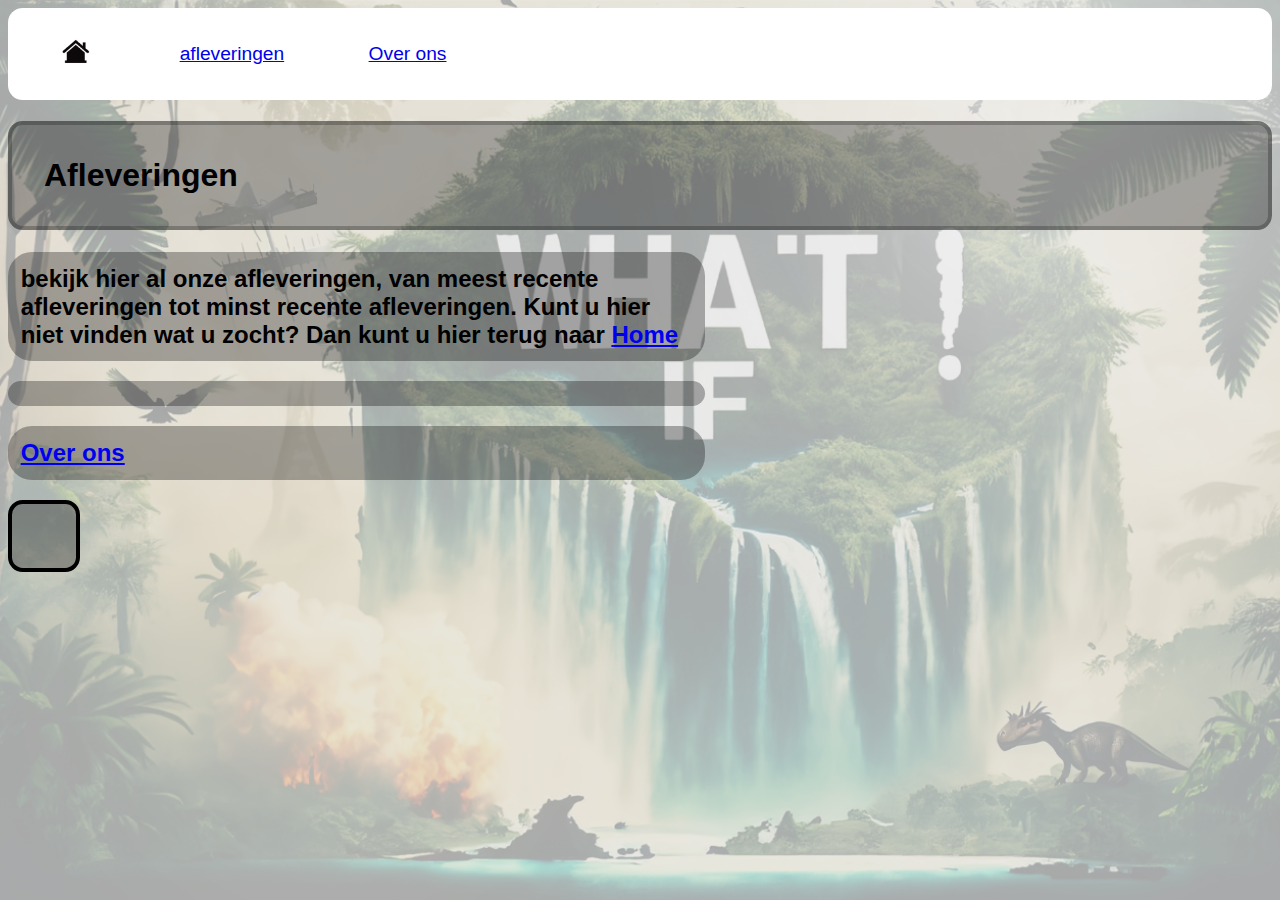
==== afleveringen.html @ 4b953792 "Add files via upload" ====
<html lang="en">
<head>
    <meta charset="UTF-8">
    <meta name="viewport" content="width=device-width, initial-scale=1.0">
    <title></title>
    <link rel="stylesheet" href="style.css">
</head>


<body>

    <nav>
        <ul>
            <li><a href="index.html"><img src="home-transparent-background-free-png.webp" alt="home"></a></li>
            <li><a href="afleveringen.html">afleveringen</a></li>
            <li><a href="over-ons.html">Over ons</a></li>
        </ul>
    </nav>


    <h1>Afleveringen</h1>
    <H2> bekijk hier al onze afleveringen, van meest recente afleveringen tot minst recente afleveringen. Kunt u hier niet vinden wat u zocht? Dan kunt u hier terug naar <a href="index.html">Home</a> <h2>
    <h2> <a href="third.html">Over ons</a> </h2>
    <img src="images/mochi.gif" alt="">
    
    
</body>
</html>
---- style.css ----
body{
    font-family: 'Gill Sans', 'Gill Sans MT', Calibri, 'Trebuchet MS', sans-serif;
    color: rgb(0, 0, 0);

    background-image: url(Screenshot\ 2024-11-29\ 150849.png);
    background-repeat: no-repeat;
    background-position: center;
    background-size: cover;
}
body>img{background-color: rgb(0, 0, 0, 0.300);
    padding: 2em;
    border: 0.5vh solid black;
    border-radius: 2rex;
    transition: all 2s ease;
}

nav{
    background-color: rgb(255, 255, 255);
    padding: 0.3em;
    border: 0.5vh solid rgba(255, 255, 255, 0.475);
    border-radius: 2rex;
}
nav>ul>li>a{
    font-size: larger;
}

ul{
    display: flex;
    flex-direction: row;
    justify-content: left;
    align-items: center;
    list-style-type: none;
}

li{
    margin-right: 7%;
}

nav>ul>li>a>img{
    width: 2em;
}

h1{
    background-color: rgba(0, 0, 0, 0.300);
    padding: 1em;
    border: 0.5vh solid rgba(0, 0, 0, 0.24);
    border-radius: 2rex;
}
h2{
    background-color: rgb(0, 0, 0, 0.300);
    padding: 1ex;
    width: 28em;
    border: 1em;
    border-color: rgba(0, 0, 0, 0.251);
    border-radius: 1em;x`
}

a{
transition: all 1s ease;
}

body>img:hover{
transform: rotate(30deg);
background-color: azure;
}

a:hover{
font-size: larger;
color: rgb(177, 177, 177);
}
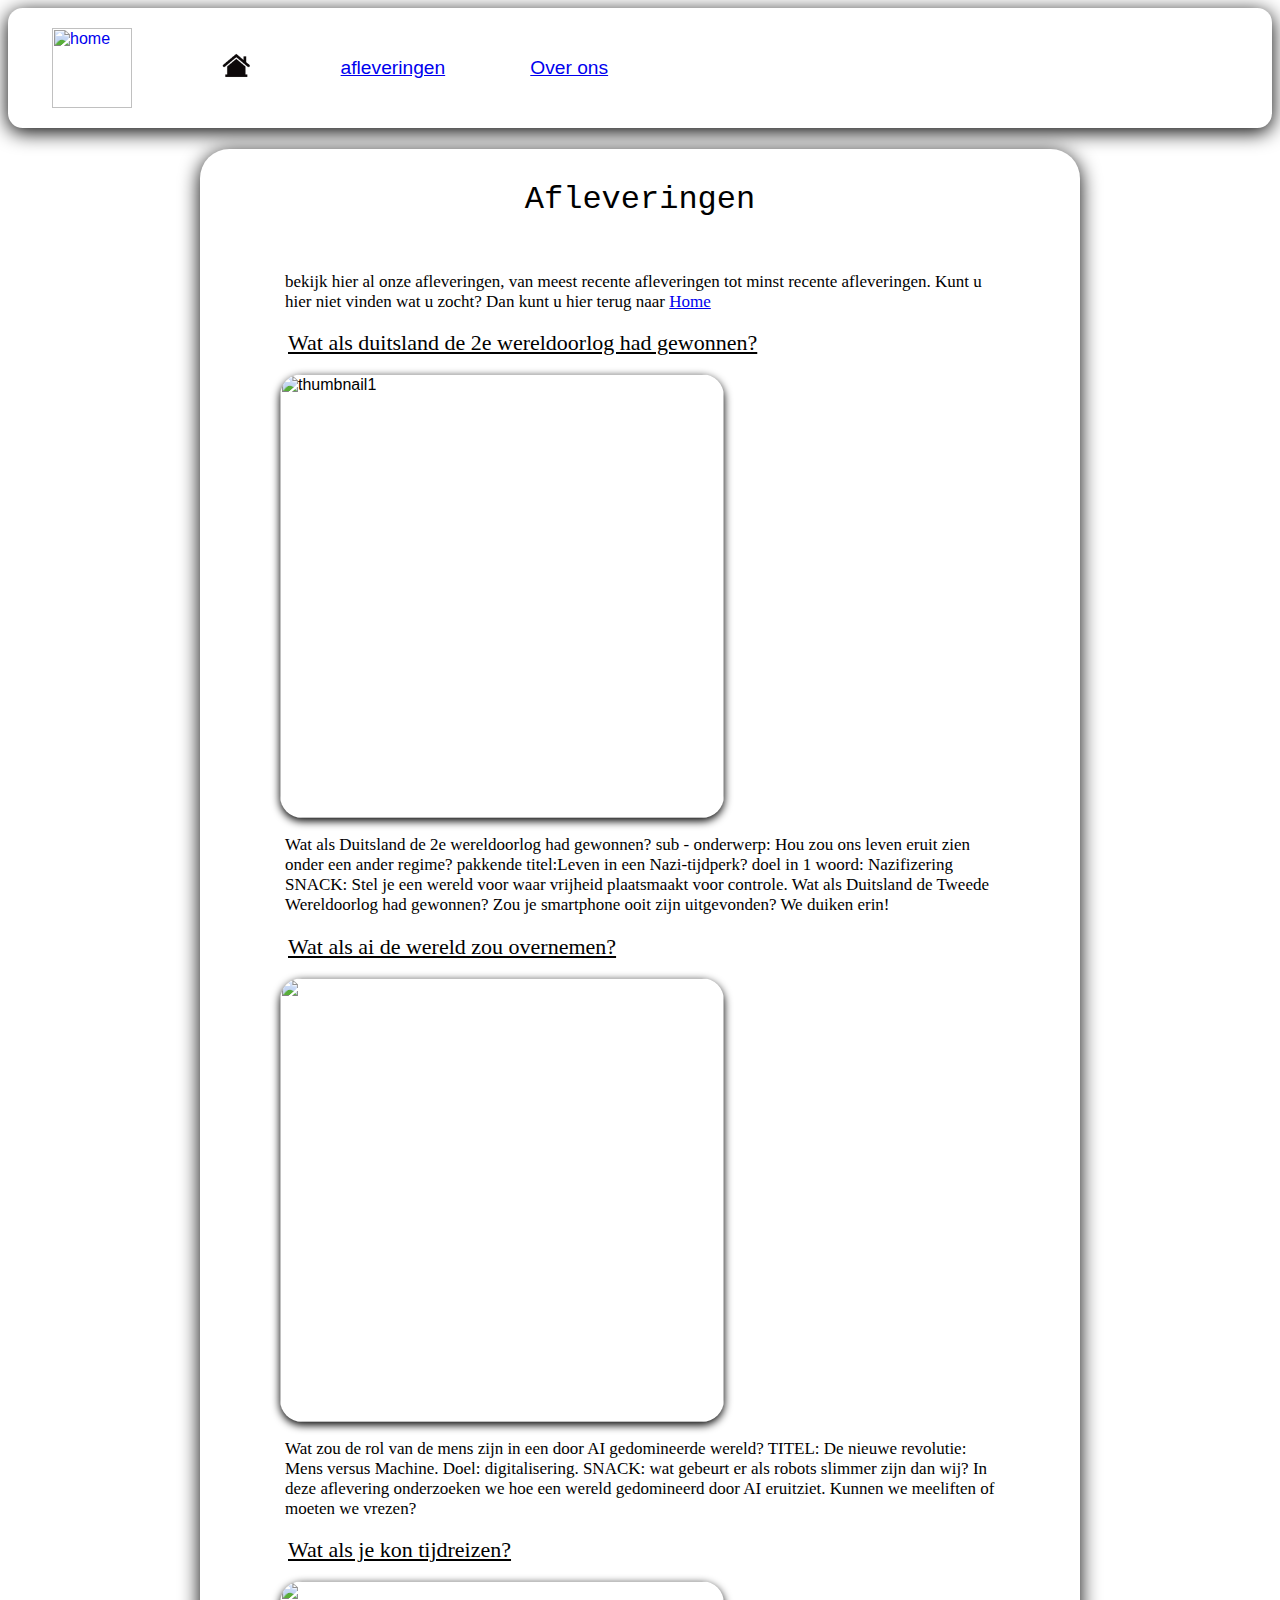
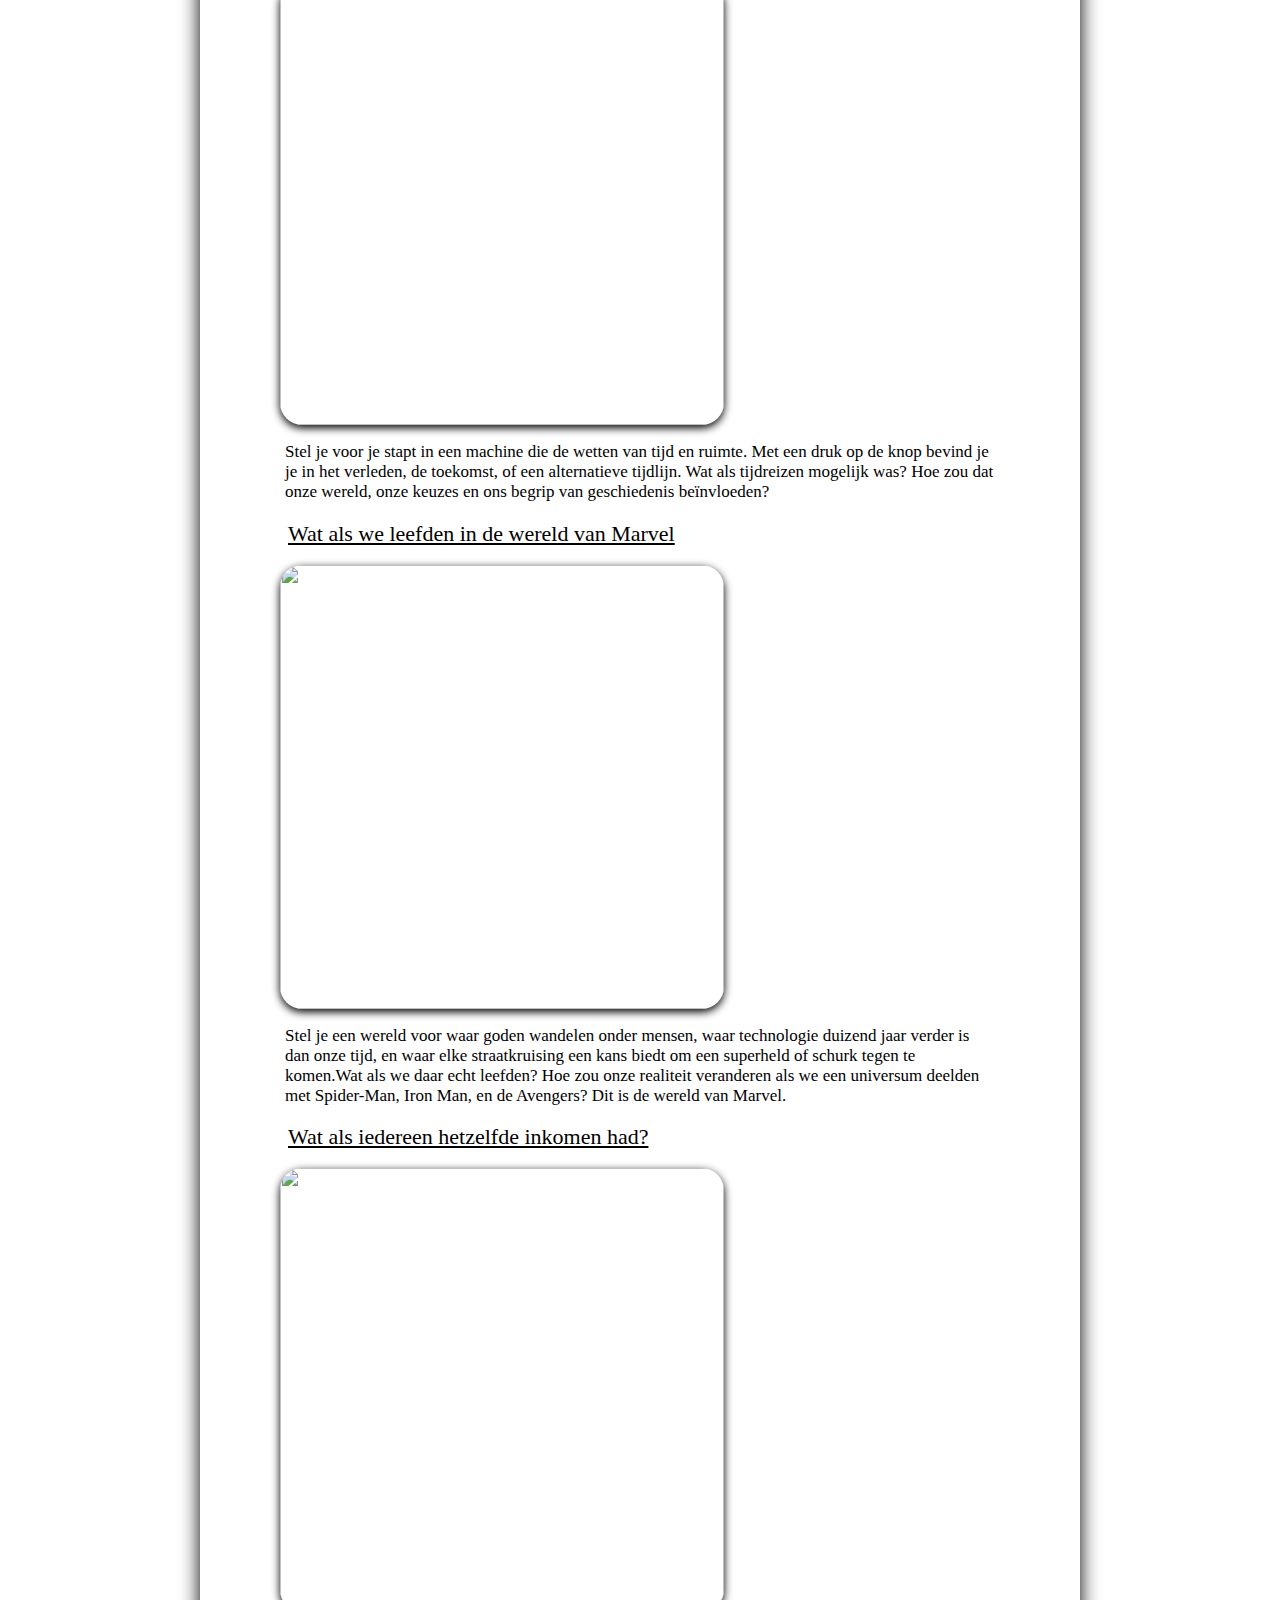
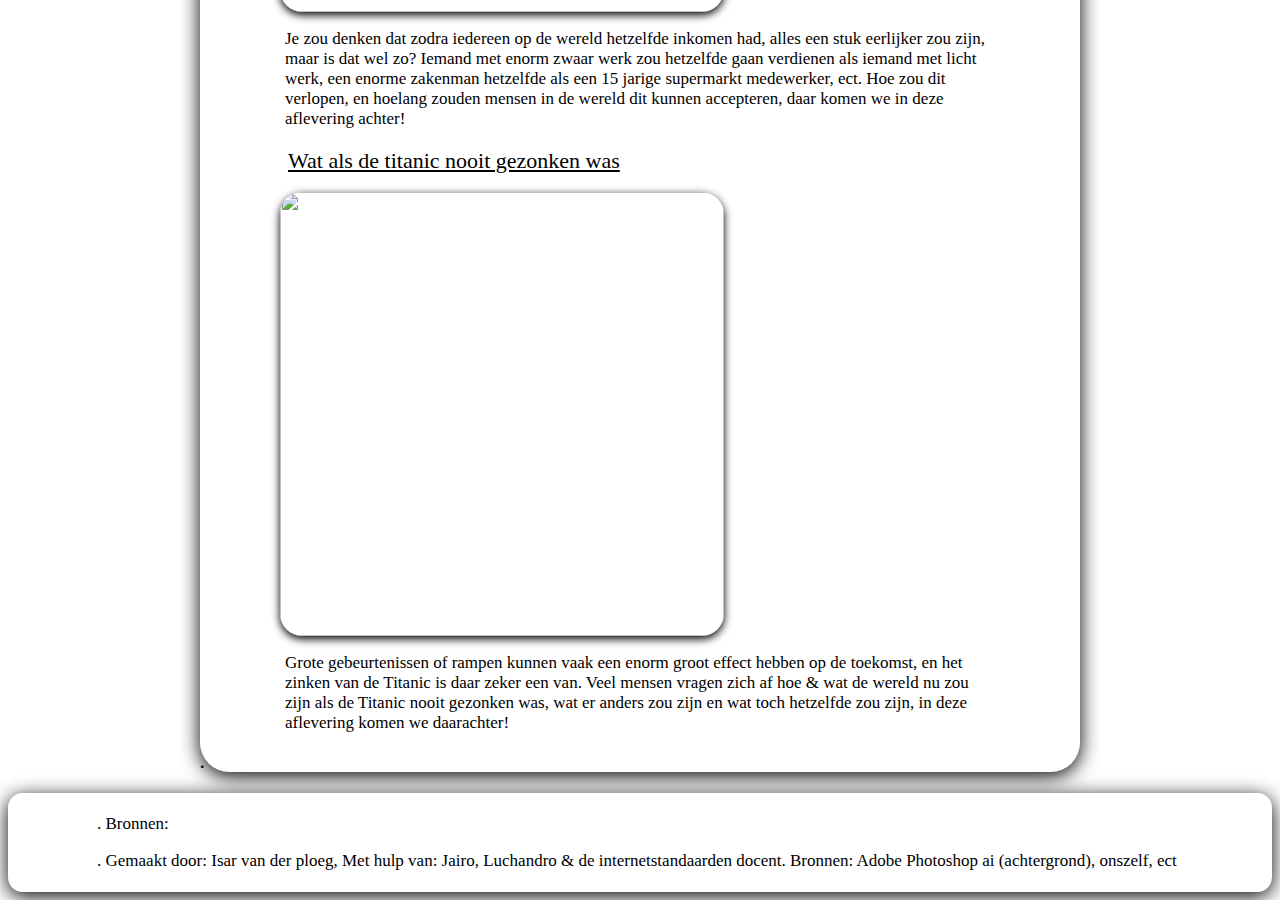
==== commit 5fe29996: "Add files via upload" ====
--- a/afleveringen.html
+++ b/afleveringen.html
@@ -1,28 +1,66 @@
-<html lang="en">
+<html lang="nl">
 <head>
     <meta charset="UTF-8">
     <meta name="viewport" content="width=device-width, initial-scale=1.0">
-    <title></title>
+    <title>Afleveringen</title>
     <link rel="stylesheet" href="style.css">
 </head>
 
+<body>
 
-<body>
+<header>
 
     <nav>
         <ul>
+            <li><div><a href="index.html"><img src="images/logooo.png" alt="home"></a></div></li>
             <li><a href="index.html"><img src="home-transparent-background-free-png.webp" alt="home"></a></li>
             <li><a href="afleveringen.html">afleveringen</a></li>
             <li><a href="over-ons.html">Over ons</a></li>
         </ul>
     </nav>
 
+</header>
 
+<main>
     <h1>Afleveringen</h1>
-    <H2> bekijk hier al onze afleveringen, van meest recente afleveringen tot minst recente afleveringen. Kunt u hier niet vinden wat u zocht? Dan kunt u hier terug naar <a href="index.html">Home</a> <h2>
-    <h2> <a href="third.html">Over ons</a> </h2>
-    <img src="images/mochi.gif" alt="">
-    
-    
+    <H3> bekijk hier al onze afleveringen, van meest recente afleveringen tot minst recente afleveringen. Kunt u hier niet vinden wat u zocht? Dan kunt u hier terug naar <a href="index.html">Home</a> <h3>
+
+    <h2>Wat als duitsland de 2e wereldoorlog had gewonnen?</h2>
+    <img src="images/Screenshot 2024-12-09 134015.png" alt="thumbnail1">
+    <h3>Wat als Duitsland de 2e wereldoorlog had gewonnen? sub - onderwerp: Hou zou ons leven eruit zien onder een ander regime? pakkende titel:Leven in een Nazi-tijdperk? doel in 1 woord: Nazifizering SNACK: Stel je een wereld voor waar vrijheid plaatsmaakt voor controle. Wat als Duitsland de Tweede Wereldoorlog had gewonnen? Zou je smartphone ooit zijn uitgevonden? We duiken erin!</h3>
+
+    <h2>Wat als ai de wereld zou overnemen?
+    </h2>
+    <img src="images/Screenshot 2024-12-09 133218.png" alt="">
+    <h3>Wat zou de rol van de mens zijn in een door AI gedomineerde wereld? TITEL: De nieuwe revolutie: Mens versus Machine.  Doel: digitalisering. SNACK: wat gebeurt er als robots slimmer zijn dan wij? In deze aflevering onderzoeken we hoe een wereld gedomineerd door AI eruitziet. Kunnen we meeliften of moeten we vrezen?
+    </h3>
+
+    <h2>Wat als je kon tijdreizen?
+    </h2>
+    <img src="images/Screenshot 2024-12-09 132654.png" alt="">
+    <h3>Stel je voor je stapt in een machine die de wetten van tijd en ruimte. Met een druk op de knop bevind je je in het verleden, de toekomst, of een alternatieve tijdlijn. Wat als tijdreizen mogelijk was? Hoe zou dat onze wereld, onze keuzes en ons begrip van geschiedenis beïnvloeden?</h3>
+
+    <h2>Wat als we leefden in de wereld van Marvel</h2>
+    <img src="images/Screenshot 2024-12-09 132213.png" alt="">
+    <h3>Stel je een wereld voor waar goden wandelen onder mensen, waar technologie duizend jaar verder is dan onze tijd, en waar elke straatkruising een kans biedt om een superheld of schurk tegen te komen.Wat als we daar echt leefden? Hoe zou onze realiteit veranderen als we een universum deelden met Spider-Man, Iron Man, en de Avengers? Dit is de wereld van Marvel.</h3>
+
+    <h2>Wat als iedereen hetzelfde inkomen had?
+    </h2>
+    <img src="images/Screenshot 2024-12-09 130409.png" alt="">
+    <h3> Je zou denken dat zodra iedereen op de wereld hetzelfde inkomen had, alles een stuk eerlijker zou zijn, maar is dat wel zo? Iemand met enorm zwaar werk zou hetzelfde gaan verdienen als iemand met licht werk, een enorme zakenman hetzelfde als een 15 jarige supermarkt medewerker, ect. Hoe zou dit verlopen, en hoelang zouden mensen in de wereld dit kunnen accepteren, daar komen we in deze aflevering achter!</h3>
+
+    <h2>Wat als de titanic nooit gezonken was</h2>
+    <img src="images/Screenshot 2024-12-09 125849.png" alt="">
+    <h3>Grote gebeurtenissen of rampen kunnen vaak een enorm groot effect hebben op de toekomst, en het zinken van de Titanic is daar zeker een van. Veel mensen vragen zich af hoe & wat de wereld nu zou zijn als de Titanic nooit gezonken was, wat er anders zou zijn en  wat toch hetzelfde zou zijn, in deze aflevering komen we daarachter!</h3>
+    <h4>.</h4>
+</main>
+
+<footer>
+    <h3>. Bronnen:</h3>
+    <h3>.  Gemaakt door: Isar van der ploeg, Met hulp van: Jairo, Luchandro & de internetstandaarden docent. Bronnen: Adobe Photoshop ai (achtergrond), onszelf, ect</h3>
+</footer>
+
+
 </body>
+
 </html>--- a/style.css
+++ b/style.css
@@ -2,26 +2,41 @@
     font-family: 'Gill Sans', 'Gill Sans MT', Calibri, 'Trebuchet MS', sans-serif;
     color: rgb(0, 0, 0);
 
-    background-image: url(Screenshot\ 2024-11-29\ 150849.png);
+    background-image: url(images/backgroundimg.png);
     background-repeat: no-repeat;
     background-position: center;
     background-size: cover;
 }
-body>img{background-color: rgb(0, 0, 0, 0.300);
-    padding: 2em;
-    border: 0.5vh solid black;
-    border-radius: 2rex;
-    transition: all 2s ease;
-}
 
 nav{
     background-color: rgb(255, 255, 255);
-    padding: 0.3em;
     border: 0.5vh solid rgba(255, 255, 255, 0.475);
     border-radius: 2rex;
+    box-shadow: 0 4px 20px black;
 }
 nav>ul>li>a{
     font-size: larger;
+}
+main{
+    background-color: white;
+    box-shadow: 0 4px 20px black;
+    border-radius: 4rex;
+    width: 55em;
+    margin-left: auto;
+    margin-right: auto;   
+}
+footer{
+    background-color: rgb(255, 255, 255);
+    border: 0.5vh solid rgba(255, 255, 255, 0.475);
+    border-radius: 2rex;
+    box-shadow: 0 4px 20px black;
+}
+footer>h3{
+    margin-left: 5em;
+    margin-right: 5em;
+    font-family: serif;
+    font-size: 17;
+    font-weight: normal;
 }
 
 ul{
@@ -36,35 +51,83 @@
     margin-right: 7%;
 }
 
-nav>ul>li>a>img{
+
+
+nav img{
     width: 2em;
 }
 
-h1{
-    background-color: rgba(0, 0, 0, 0.300);
+
+nav li:nth-of-type(1) img {
+    width: 5em
+}
+
+main>h1{
     padding: 1em;
-    border: 0.5vh solid rgba(0, 0, 0, 0.24);
+    text-align: center;
     border-radius: 2rex;
+    border-radius: 5%;
+    font-family: Courier New, monospace;
+    font-weight: lighter;
+    font-size: xx-large;
 }
-h2{
-    background-color: rgb(0, 0, 0, 0.300);
-    padding: 1ex;
-    width: 28em;
-    border: 1em;
-    border-color: rgba(0, 0, 0, 0.251);
-    border-radius: 1em;x`
+main>h2{
+    margin-left: 4em;
+    margin-right: 4em;
+    font-family: fantasy;
+    font-size: 22;
+    font-weight: normal;
+    font-stretch: extra-condensed;
+    text-decoration: underline;
+}
+main>h3{
+    margin-left: 5em;
+    margin-right: 5em;
+    font-family: serif;
+    font-size: 17;
+    font-weight: normal;
+}
+
+main>img{
+    transition: all 0.5s ease;
+    border-radius: 5%;
+    width: 444;
+    box-shadow: 0 3px 8px black;
+    margin-left: 5em;
+    transition: all 2s ease;
+}
+
+div>img{
+    border-radius: 5%;
+    scale: 0.8;
+    box-shadow: 0 3px 8px black;
+    margin-left: 10em;
+}
+
+main>img:hover{
+    animation-name: animatieee;
+    animation-duration: 2s;
+    animation-iteration-count: infinite;
+    will-change: transform;
 }
 
 a{
 transition: all 1s ease;
 }
 
-body>img:hover{
-transform: rotate(30deg);
-background-color: azure;
+a:hover{
+font-size: 20px;
+color: rgb(177, 177, 177);
 }
 
-a:hover{
-font-size: larger;
-color: rgb(177, 177, 177);
+@keyframes animatieee {
+    0% {scale: 1;}
+    25% {scale: 1.03;}
+    50% {scale: 1;
+        rotate: 1deg;
+    }
+    75% {scale: 1.05;}
+    100% {scale: 1;}
+
+
 }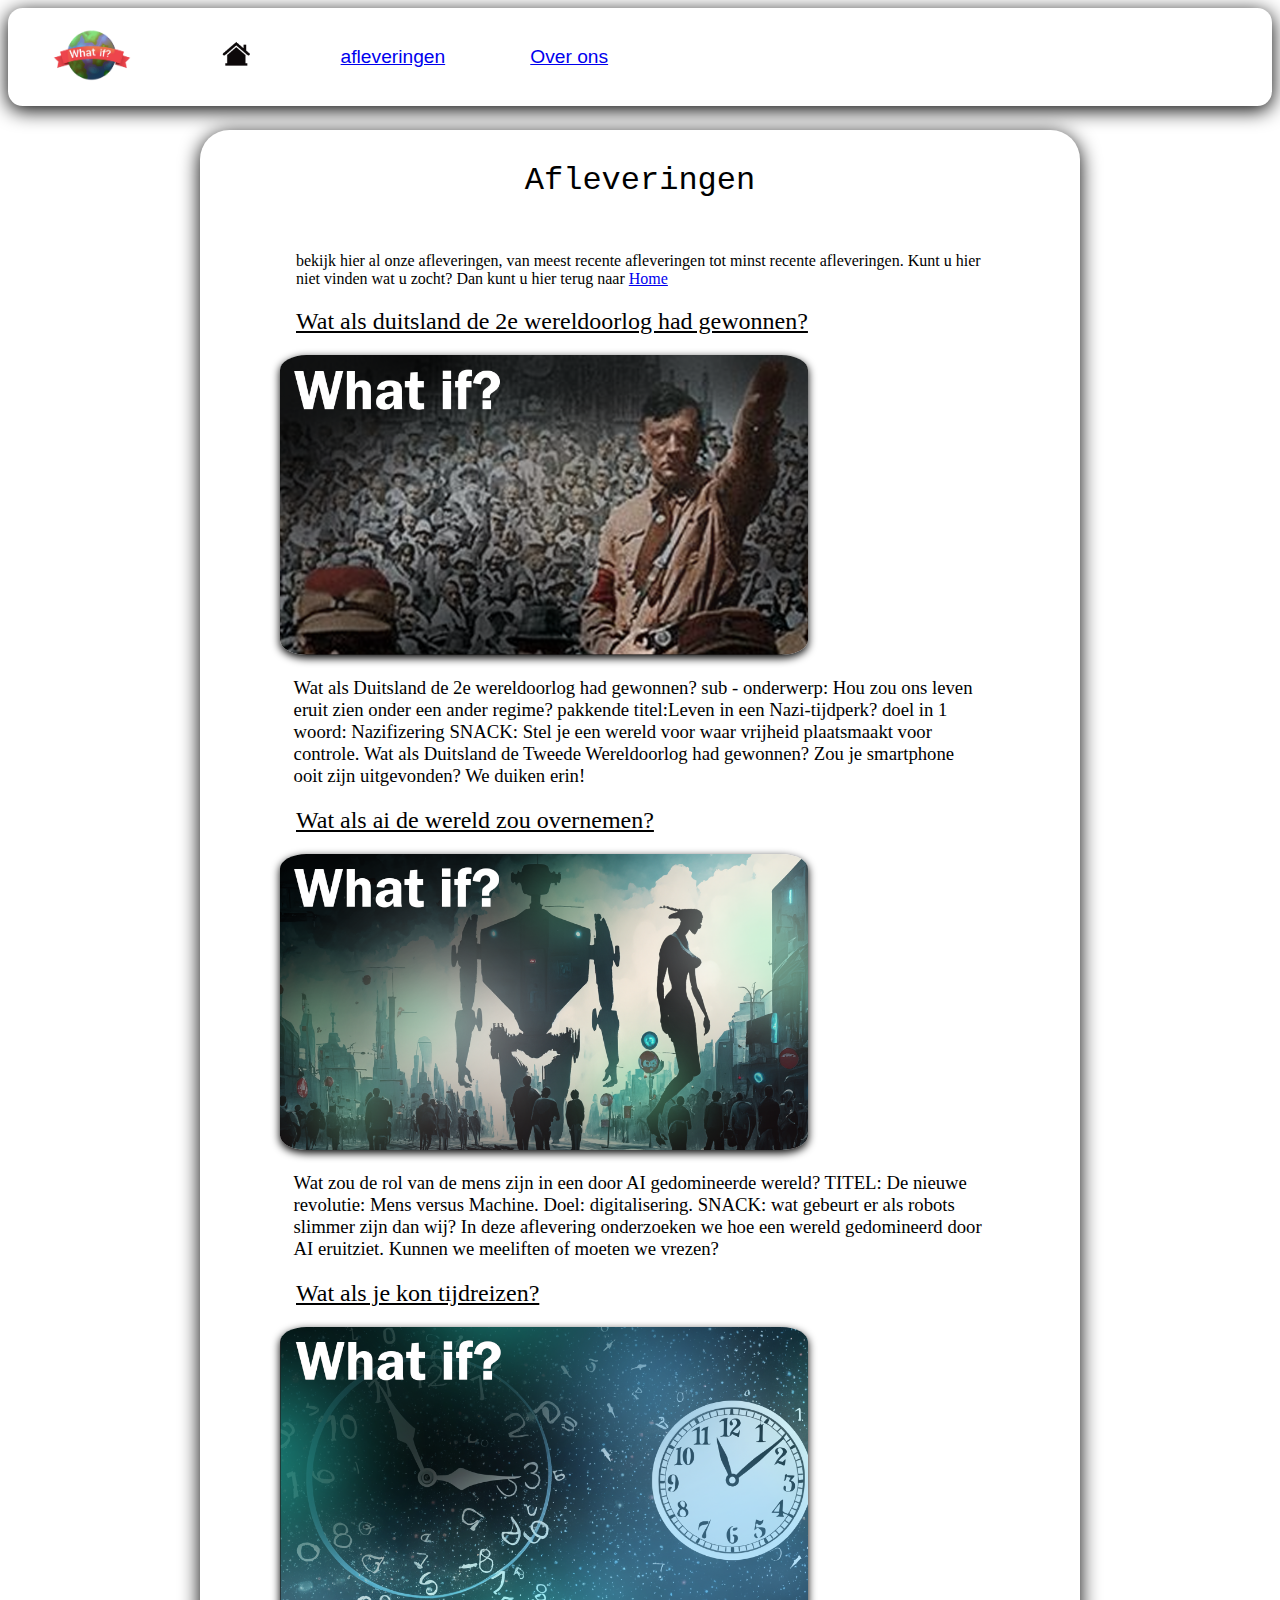
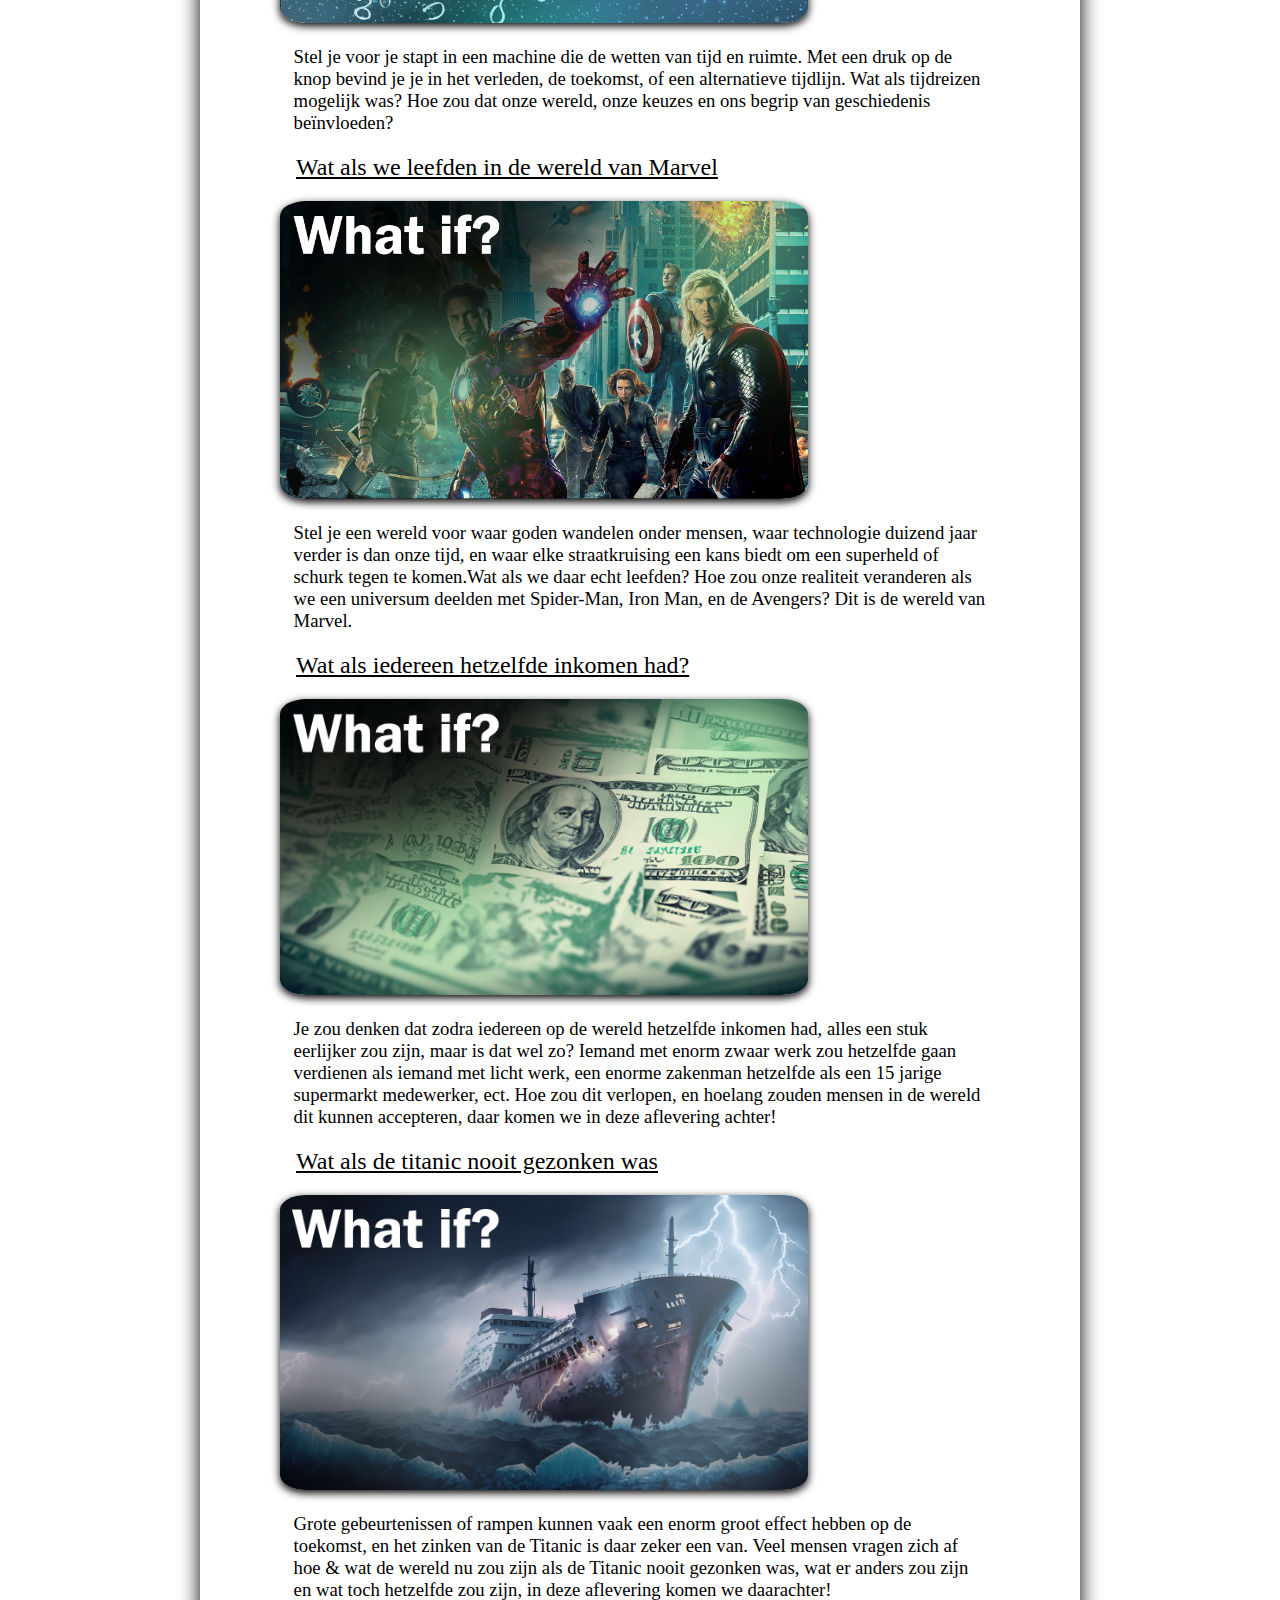
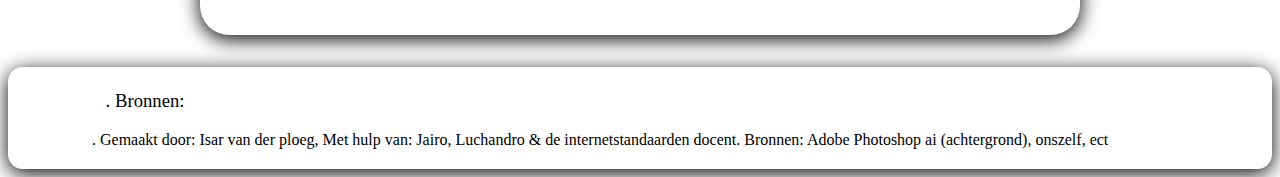
==== commit f55775be: "Add files via upload" ====
--- a/afleveringen.html
+++ b/afleveringen.html
@@ -1,3 +1,4 @@
+﻿<!DOCTYPE html>
 <html lang="nl">
 <head>
     <meta charset="UTF-8">
@@ -22,42 +23,47 @@
 </header>
 
 <main>
-    <h1>Afleveringen</h1>
-    <H3> bekijk hier al onze afleveringen, van meest recente afleveringen tot minst recente afleveringen. Kunt u hier niet vinden wat u zocht? Dan kunt u hier terug naar <a href="index.html">Home</a> <h3>
-
-    <h2>Wat als duitsland de 2e wereldoorlog had gewonnen?</h2>
-    <img src="images/Screenshot 2024-12-09 134015.png" alt="thumbnail1">
-    <h3>Wat als Duitsland de 2e wereldoorlog had gewonnen? sub - onderwerp: Hou zou ons leven eruit zien onder een ander regime? pakkende titel:Leven in een Nazi-tijdperk? doel in 1 woord: Nazifizering SNACK: Stel je een wereld voor waar vrijheid plaatsmaakt voor controle. Wat als Duitsland de Tweede Wereldoorlog had gewonnen? Zou je smartphone ooit zijn uitgevonden? We duiken erin!</h3>
-
-    <h2>Wat als ai de wereld zou overnemen?
-    </h2>
-    <img src="images/Screenshot 2024-12-09 133218.png" alt="">
-    <h3>Wat zou de rol van de mens zijn in een door AI gedomineerde wereld? TITEL: De nieuwe revolutie: Mens versus Machine.  Doel: digitalisering. SNACK: wat gebeurt er als robots slimmer zijn dan wij? In deze aflevering onderzoeken we hoe een wereld gedomineerd door AI eruitziet. Kunnen we meeliften of moeten we vrezen?
-    </h3>
-
-    <h2>Wat als je kon tijdreizen?
-    </h2>
-    <img src="images/Screenshot 2024-12-09 132654.png" alt="">
-    <h3>Stel je voor je stapt in een machine die de wetten van tijd en ruimte. Met een druk op de knop bevind je je in het verleden, de toekomst, of een alternatieve tijdlijn. Wat als tijdreizen mogelijk was? Hoe zou dat onze wereld, onze keuzes en ons begrip van geschiedenis beïnvloeden?</h3>
-
-    <h2>Wat als we leefden in de wereld van Marvel</h2>
-    <img src="images/Screenshot 2024-12-09 132213.png" alt="">
-    <h3>Stel je een wereld voor waar goden wandelen onder mensen, waar technologie duizend jaar verder is dan onze tijd, en waar elke straatkruising een kans biedt om een superheld of schurk tegen te komen.Wat als we daar echt leefden? Hoe zou onze realiteit veranderen als we een universum deelden met Spider-Man, Iron Man, en de Avengers? Dit is de wereld van Marvel.</h3>
-
-    <h2>Wat als iedereen hetzelfde inkomen had?
-    </h2>
-    <img src="images/Screenshot 2024-12-09 130409.png" alt="">
-    <h3> Je zou denken dat zodra iedereen op de wereld hetzelfde inkomen had, alles een stuk eerlijker zou zijn, maar is dat wel zo? Iemand met enorm zwaar werk zou hetzelfde gaan verdienen als iemand met licht werk, een enorme zakenman hetzelfde als een 15 jarige supermarkt medewerker, ect. Hoe zou dit verlopen, en hoelang zouden mensen in de wereld dit kunnen accepteren, daar komen we in deze aflevering achter!</h3>
-
-    <h2>Wat als de titanic nooit gezonken was</h2>
-    <img src="images/Screenshot 2024-12-09 125849.png" alt="">
-    <h3>Grote gebeurtenissen of rampen kunnen vaak een enorm groot effect hebben op de toekomst, en het zinken van de Titanic is daar zeker een van. Veel mensen vragen zich af hoe & wat de wereld nu zou zijn als de Titanic nooit gezonken was, wat er anders zou zijn en  wat toch hetzelfde zou zijn, in deze aflevering komen we daarachter!</h3>
-    <h4>.</h4>
+    <ul>
+        <li>
+            <h1>Afleveringen</h1>
+            <p> bekijk hier al onze afleveringen, van meest recente afleveringen tot minst recente afleveringen. Kunt u hier niet vinden wat u zocht? Dan kunt u hier terug naar <a href="index.html">Home</a> </p>
+            <h2>Wat als duitsland de 2e wereldoorlog had gewonnen?</h2>
+                <img src="images/thumbnail1.png" alt="aflevering-1">
+                <h3>Wat als Duitsland de 2e wereldoorlog had gewonnen? sub - onderwerp: Hou zou ons leven eruit zien onder een ander regime? pakkende titel:Leven in een Nazi-tijdperk? doel in 1 woord: Nazifizering SNACK: Stel je een wereld voor waar vrijheid plaatsmaakt voor controle. Wat als Duitsland de Tweede Wereldoorlog had gewonnen? Zou je smartphone ooit zijn uitgevonden? We duiken erin!</h3>
+            
+                <h2>Wat als ai de wereld zou overnemen?
+                </h2>
+                <img src="images/thumbnail2.png" alt="aflevering-2">
+                <h3>Wat zou de rol van de mens zijn in een door AI gedomineerde wereld? TITEL: De nieuwe revolutie: Mens versus Machine.  Doel: digitalisering. SNACK: wat gebeurt er als robots slimmer zijn dan wij? In deze aflevering onderzoeken we hoe een wereld gedomineerd door AI eruitziet. Kunnen we meeliften of moeten we vrezen?
+                </h3>
+            
+                <h2>Wat als je kon tijdreizen?
+                </h2>
+                <img src="images/thumbnail3.png" alt="aflevering-3">
+                <h3>Stel je voor je stapt in een machine die de wetten van tijd en ruimte. Met een druk op de knop bevind je je in het verleden, de toekomst, of een alternatieve tijdlijn. Wat als tijdreizen mogelijk was? Hoe zou dat onze wereld, onze keuzes en ons begrip van geschiedenis beïnvloeden?</h3>
+            
+                <h2>Wat als we leefden in de wereld van Marvel</h2>
+                <img src="images/thumbnail4.png" alt="aflevering-4">
+                <h3>Stel je een wereld voor waar goden wandelen onder mensen, waar technologie duizend jaar verder is dan onze tijd, en waar elke straatkruising een kans biedt om een superheld of schurk tegen te komen.Wat als we daar echt leefden? Hoe zou onze realiteit veranderen als we een universum deelden met Spider-Man, Iron Man, en de Avengers? Dit is de wereld van Marvel.</h3>
+            
+                <h2>Wat als iedereen hetzelfde inkomen had?
+                </h2>
+                <img src="images/thumbnail5.png" alt="aflevering-5">
+                <h3> Je zou denken dat zodra iedereen op de wereld hetzelfde inkomen had, alles een stuk eerlijker zou zijn, maar is dat wel zo? Iemand met enorm zwaar werk zou hetzelfde gaan verdienen als iemand met licht werk, een enorme zakenman hetzelfde als een 15 jarige supermarkt medewerker, ect. Hoe zou dit verlopen, en hoelang zouden mensen in de wereld dit kunnen accepteren, daar komen we in deze aflevering achter!</h3>
+            
+                <h2>Wat als de titanic nooit gezonken was</h2>
+                <img src="images/thumbnail6.png" alt="aflevering-6">
+                <h3>Grote gebeurtenissen of rampen kunnen vaak een enorm groot effect hebben op de toekomst, en het zinken van de Titanic is daar zeker een van. Veel mensen vragen zich af hoe & wat de wereld nu zou zijn als de Titanic nooit gezonken was, wat er anders zou zijn en  wat toch hetzelfde zou zijn, in deze aflevering komen we daarachter!</h3>
+            
+            
+        
+        </li>
+    </ul>
 </main>
 
 <footer>
     <h3>. Bronnen:</h3>
-    <h3>.  Gemaakt door: Isar van der ploeg, Met hulp van: Jairo, Luchandro & de internetstandaarden docent. Bronnen: Adobe Photoshop ai (achtergrond), onszelf, ect</h3>
+    <p>.  Gemaakt door: Isar van der ploeg, Met hulp van: Jairo, Luchandro & de internetstandaarden docent. Bronnen: Adobe Photoshop ai (achtergrond), onszelf, ect</p>
 </footer>
 
 
--- a/style.css
+++ b/style.css
@@ -24,7 +24,19 @@
     width: 55em;
     margin-left: auto;
     margin-right: auto;   
+    padding-bottom: 1em;
+    margin-bottom: 2em;
 }
+main>ul>li{
+    margin-top: 1.5em;
+    list-style: none
+}
+main>ul{
+    list-style-type: none;
+    margin: 0;
+    padding: 0;
+}
+ 
 footer{
     background-color: rgb(255, 255, 255);
     border: 0.5vh solid rgba(255, 255, 255, 0.475);
@@ -38,8 +50,15 @@
     font-size: 17;
     font-weight: normal;
 }
+footer>p{
+    margin-left: 5em;
+    margin-right: 5em;
+    font-family: serif;
+    font-size: 17;
+    font-weight: normal;
+}
 
-ul{
+header>nav>ul{
     display: flex;
     flex-direction: row;
     justify-content: left;
@@ -47,10 +66,9 @@
     list-style-type: none;
 }
 
-li{
+header>nav>ul>li{
     margin-right: 7%;
 }
-
 
 
 nav img{
@@ -62,6 +80,15 @@
     width: 5em
 }
 
+main>ul>li>h1{
+    padding: 1em;
+    text-align: center;
+    border-radius: 2rex;
+    border-radius: 5%;
+    font-family: Courier New, monospace;
+    font-weight: lighter;
+    font-size: xx-large;
+}
 main>h1{
     padding: 1em;
     text-align: center;
@@ -70,6 +97,15 @@
     font-family: Courier New, monospace;
     font-weight: lighter;
     font-size: xx-large;
+}
+main>ul>li>h2{
+    margin-left: 4em;
+    margin-right: 4em;
+    font-family: fantasy;
+    font-size: 22;
+    font-weight: normal;
+    font-stretch: extra-condensed;
+    text-decoration: underline;
 }
 main>h2{
     margin-left: 4em;
@@ -80,6 +116,13 @@
     font-stretch: extra-condensed;
     text-decoration: underline;
 }
+main>ul>li>h3{
+    margin-left: 5em;
+    margin-right: 5em;
+    font-family: serif;
+    font-size: 17;
+    font-weight: normal;
+}
 main>h3{
     margin-left: 5em;
     margin-right: 5em;
@@ -87,16 +130,33 @@
     font-size: 17;
     font-weight: normal;
 }
+main>ul>li>p{
+        margin-left: 6em;
+        margin-right: 6em;
+        font-family: serif;
+        font-size: 17;
+        font-weight: normal;
 
-main>img{
+    
+}
+main>p{
+    margin-left: 6em;
+    margin-right: 6em;
+    font-family: serif;
+    font-size: 17;
+    font-weight: normal;
+}
+
+main>ul>li>img{
     transition: all 0.5s ease;
     border-radius: 5%;
-    width: 444;
     box-shadow: 0 3px 8px black;
     margin-left: 5em;
     transition: all 2s ease;
+    padding: 0;
+    width: 60%
 }
-
+    
 div>img{
     border-radius: 5%;
     scale: 0.8;
@@ -104,7 +164,7 @@
     margin-left: 10em;
 }
 
-main>img:hover{
+main>ul>li>img:hover{
     animation-name: animatieee;
     animation-duration: 2s;
     animation-iteration-count: infinite;
@@ -122,12 +182,10 @@
 
 @keyframes animatieee {
     0% {scale: 1;}
-    25% {scale: 1.03;}
+    25% {scale: 1.05;}
     50% {scale: 1;
-        rotate: 1deg;
+        rotate: 2deg;
     }
-    75% {scale: 1.05;}
+    75% {scale: 1.08;}
     100% {scale: 1;}
-
-
 }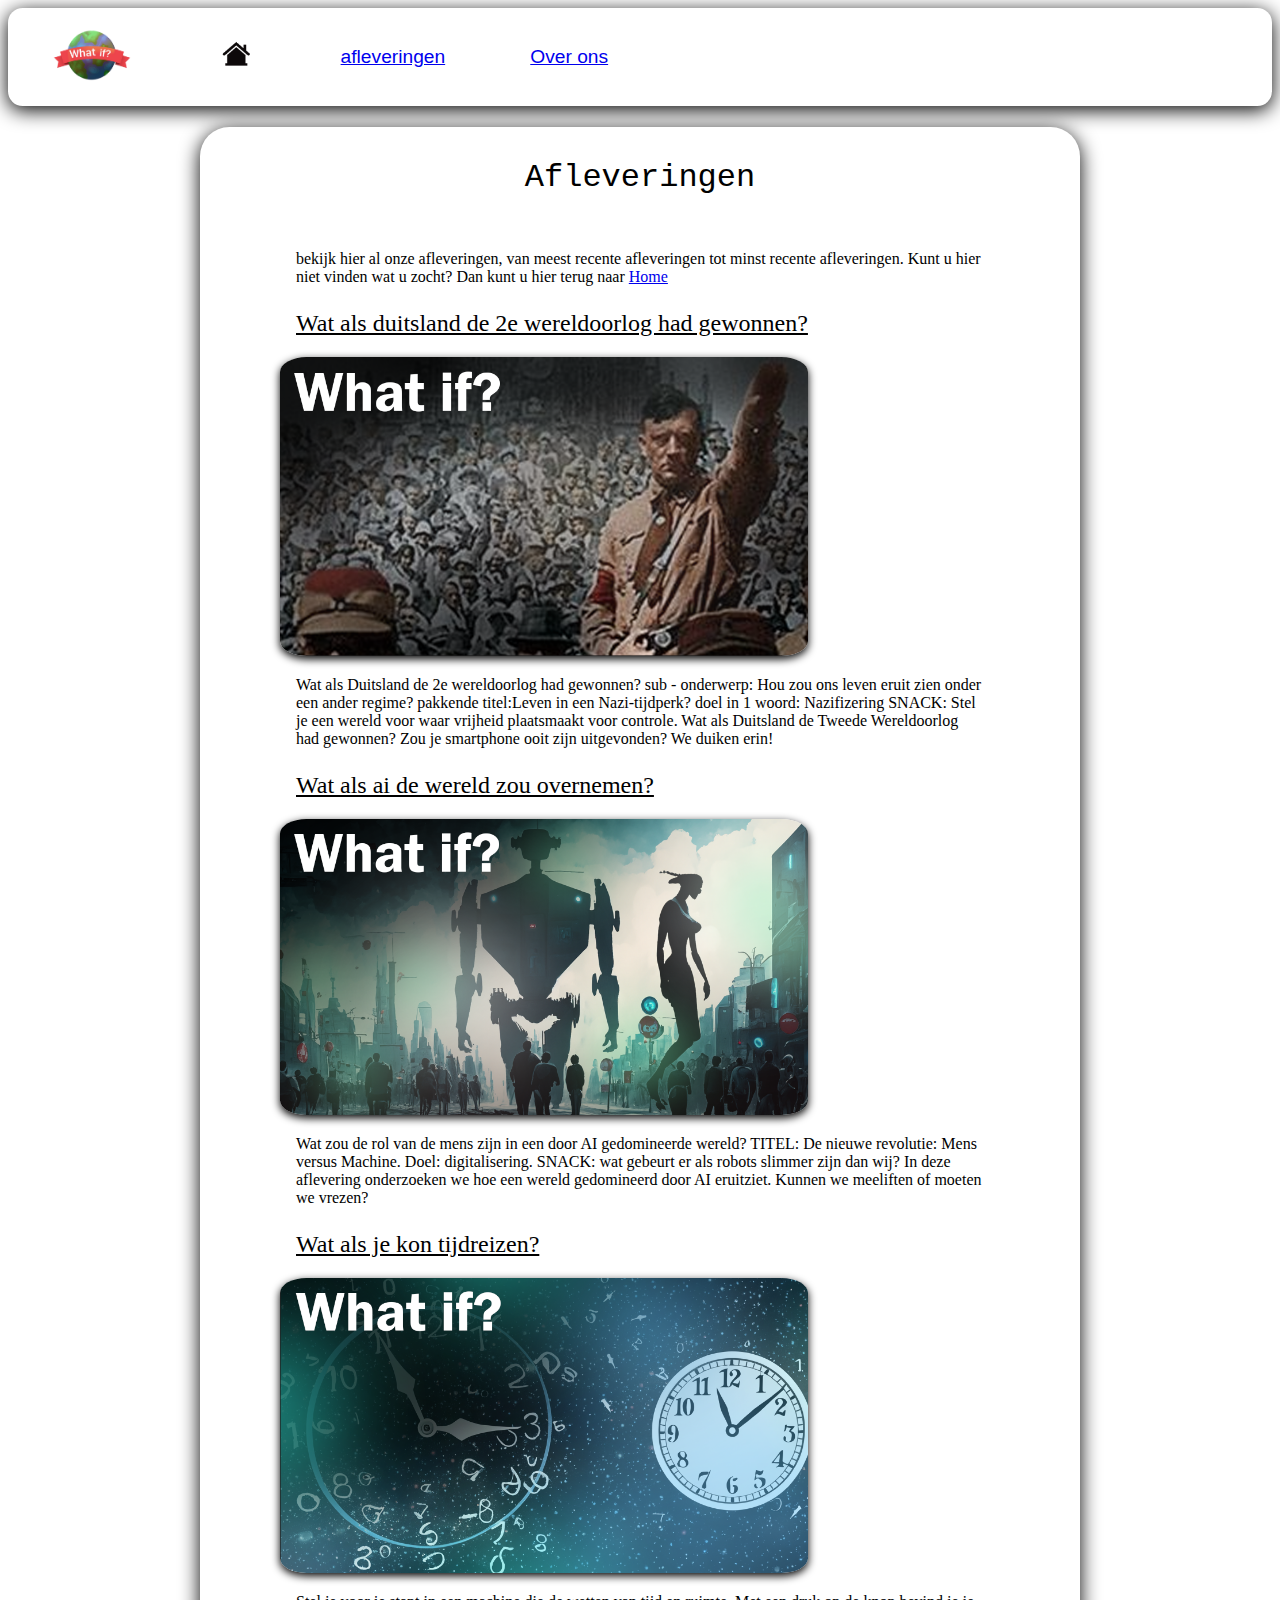
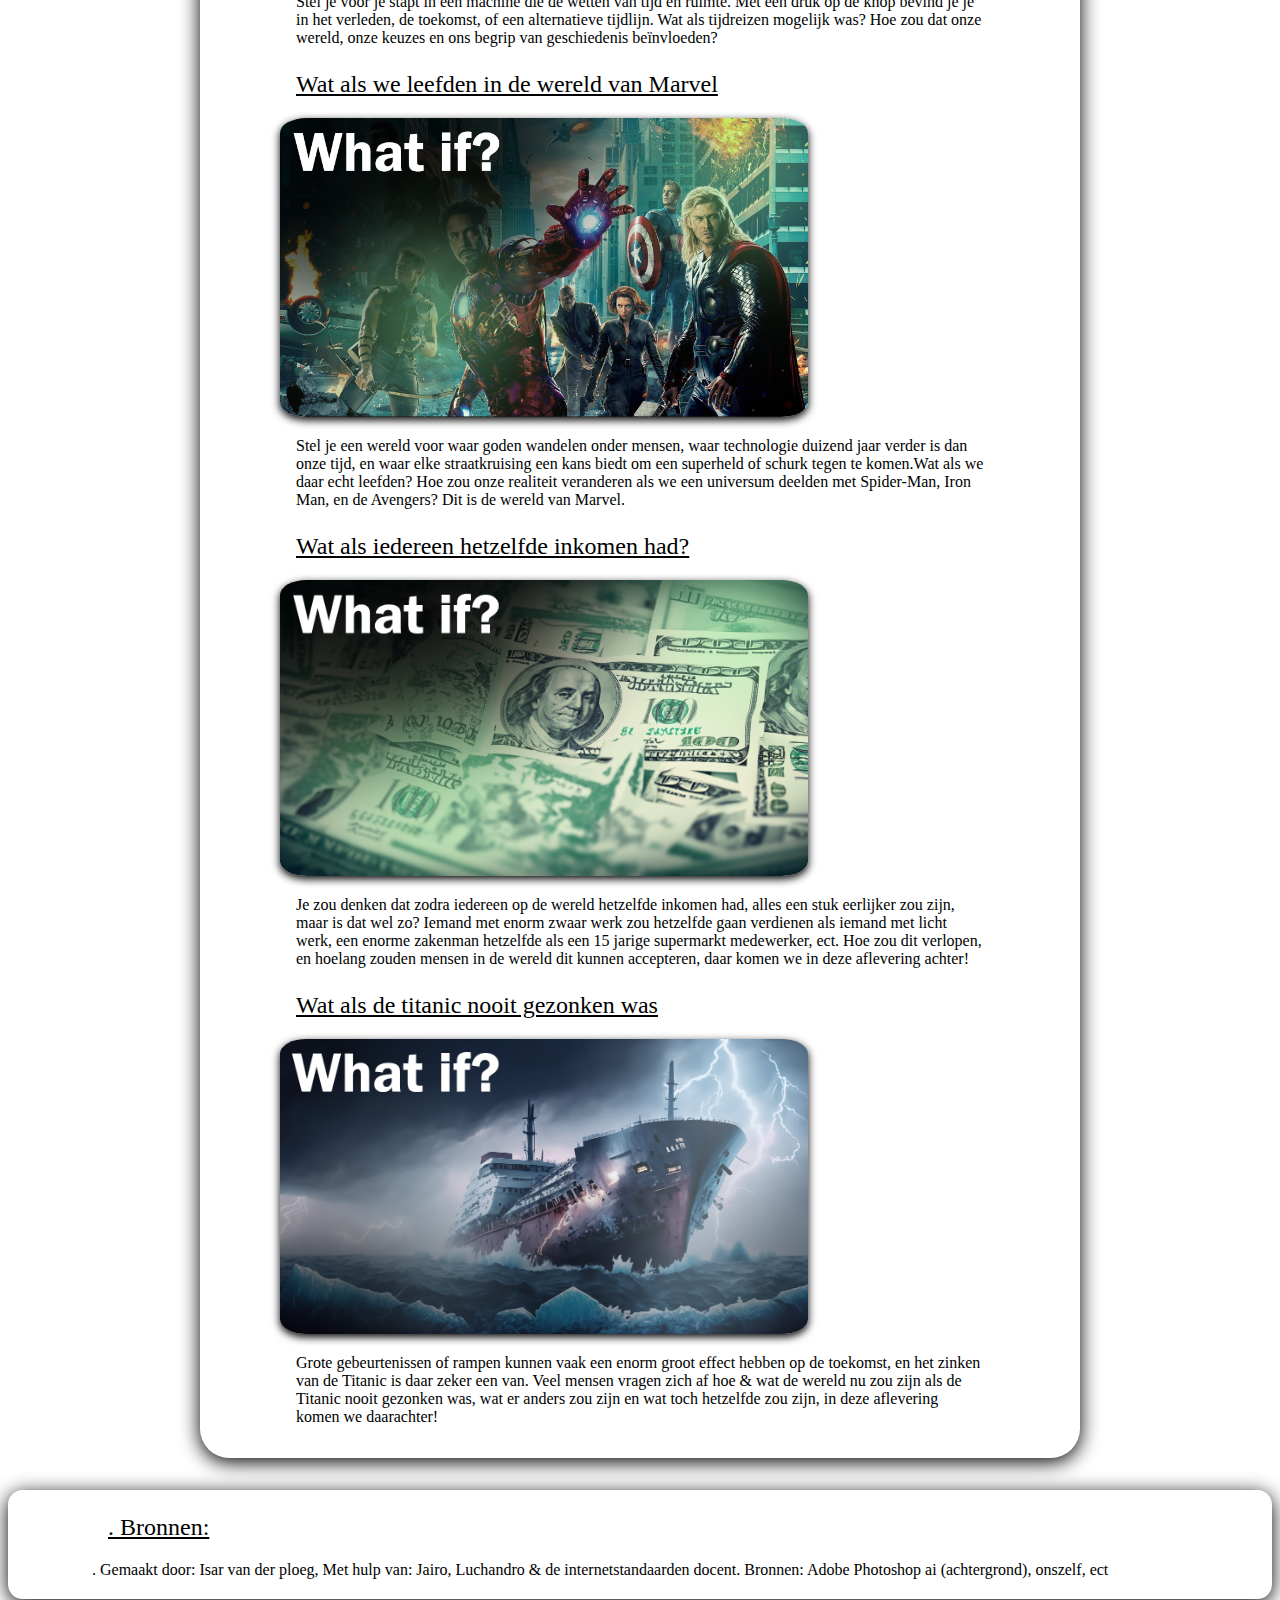
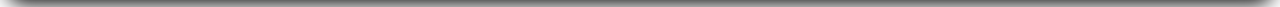
==== commit 1c8ab4a6: "Add files via upload" ====
--- a/afleveringen.html
+++ b/afleveringen.html
@@ -13,8 +13,8 @@
 
     <nav>
         <ul>
-            <li><div><a href="index.html"><img src="images/logooo.png" alt="home"></a></div></li>
-            <li><a href="index.html"><img src="home-transparent-background-free-png.webp" alt="home"></a></li>
+            <li><div><a href="index.html"><img src="images/logooo.png" alt="what if logo"></a></div></li>
+            <li><a href="index.html"><img src="home-transparent-background-free-png.webp" alt="home icoontje"></a></li>
             <li><a href="afleveringen.html">afleveringen</a></li>
             <li><a href="over-ons.html">Over ons</a></li>
         </ul>
@@ -23,46 +23,49 @@
 </header>
 
 <main>
+    <h1>Afleveringen</h1>
+    <p> bekijk hier al onze afleveringen, van meest recente afleveringen tot minst recente afleveringen. Kunt u hier niet vinden wat u zocht? Dan kunt u hier terug naar <a href="index.html">Home</a> </p>
+    
     <ul>
         <li>
-            <h1>Afleveringen</h1>
-            <p> bekijk hier al onze afleveringen, van meest recente afleveringen tot minst recente afleveringen. Kunt u hier niet vinden wat u zocht? Dan kunt u hier terug naar <a href="index.html">Home</a> </p>
             <h2>Wat als duitsland de 2e wereldoorlog had gewonnen?</h2>
-                <img src="images/thumbnail1.png" alt="aflevering-1">
-                <h3>Wat als Duitsland de 2e wereldoorlog had gewonnen? sub - onderwerp: Hou zou ons leven eruit zien onder een ander regime? pakkende titel:Leven in een Nazi-tijdperk? doel in 1 woord: Nazifizering SNACK: Stel je een wereld voor waar vrijheid plaatsmaakt voor controle. Wat als Duitsland de Tweede Wereldoorlog had gewonnen? Zou je smartphone ooit zijn uitgevonden? We duiken erin!</h3>
-            
+                <img src="images/thumbnail1.png" alt="illustratie aflevering 1 tweede wereldoorlog">
+                <p>Wat als Duitsland de 2e wereldoorlog had gewonnen? sub - onderwerp: Hou zou ons leven eruit zien onder een ander regime? pakkende titel:Leven in een Nazi-tijdperk? doel in 1 woord: Nazifizering SNACK: Stel je een wereld voor waar vrijheid plaatsmaakt voor controle. Wat als Duitsland de Tweede Wereldoorlog had gewonnen? Zou je smartphone ooit zijn uitgevonden? We duiken erin!</p>
+            </li>
+            <li>
                 <h2>Wat als ai de wereld zou overnemen?
                 </h2>
-                <img src="images/thumbnail2.png" alt="aflevering-2">
-                <h3>Wat zou de rol van de mens zijn in een door AI gedomineerde wereld? TITEL: De nieuwe revolutie: Mens versus Machine.  Doel: digitalisering. SNACK: wat gebeurt er als robots slimmer zijn dan wij? In deze aflevering onderzoeken we hoe een wereld gedomineerd door AI eruitziet. Kunnen we meeliften of moeten we vrezen?
-                </h3>
-            
+                <img src="images/thumbnail2.png" alt="illustratie aflevering 2 ai neemt de wereld over">
+                <p>Wat zou de rol van de mens zijn in een door AI gedomineerde wereld? TITEL: De nieuwe revolutie: Mens versus Machine.  Doel: digitalisering. SNACK: wat gebeurt er als robots slimmer zijn dan wij? In deze aflevering onderzoeken we hoe een wereld gedomineerd door AI eruitziet. Kunnen we meeliften of moeten we vrezen?
+                </p>
+            </li>
+            <li>
                 <h2>Wat als je kon tijdreizen?
                 </h2>
-                <img src="images/thumbnail3.png" alt="aflevering-3">
-                <h3>Stel je voor je stapt in een machine die de wetten van tijd en ruimte. Met een druk op de knop bevind je je in het verleden, de toekomst, of een alternatieve tijdlijn. Wat als tijdreizen mogelijk was? Hoe zou dat onze wereld, onze keuzes en ons begrip van geschiedenis beïnvloeden?</h3>
-            
+                <img src="images/thumbnail3.png" alt="illustratie aflevering 3 tijdreizen">
+                <p>Stel je voor je stapt in een machine die de wetten van tijd en ruimte. Met een druk op de knop bevind je je in het verleden, de toekomst, of een alternatieve tijdlijn. Wat als tijdreizen mogelijk was? Hoe zou dat onze wereld, onze keuzes en ons begrip van geschiedenis beïnvloeden?</p>
+            </li>
+            <li>
                 <h2>Wat als we leefden in de wereld van Marvel</h2>
-                <img src="images/thumbnail4.png" alt="aflevering-4">
-                <h3>Stel je een wereld voor waar goden wandelen onder mensen, waar technologie duizend jaar verder is dan onze tijd, en waar elke straatkruising een kans biedt om een superheld of schurk tegen te komen.Wat als we daar echt leefden? Hoe zou onze realiteit veranderen als we een universum deelden met Spider-Man, Iron Man, en de Avengers? Dit is de wereld van Marvel.</h3>
-            
+                <img src="images/thumbnail4.png" alt="illustratie aflevering 4 superhelden">
+                <p>Stel je een wereld voor waar goden wandelen onder mensen, waar technologie duizend jaar verder is dan onze tijd, en waar elke straatkruising een kans biedt om een superheld of schurk tegen te komen.Wat als we daar echt leefden? Hoe zou onze realiteit veranderen als we een universum deelden met Spider-Man, Iron Man, en de Avengers? Dit is de wereld van Marvel.</p>
+            </li>
+            <li>
                 <h2>Wat als iedereen hetzelfde inkomen had?
                 </h2>
-                <img src="images/thumbnail5.png" alt="aflevering-5">
-                <h3> Je zou denken dat zodra iedereen op de wereld hetzelfde inkomen had, alles een stuk eerlijker zou zijn, maar is dat wel zo? Iemand met enorm zwaar werk zou hetzelfde gaan verdienen als iemand met licht werk, een enorme zakenman hetzelfde als een 15 jarige supermarkt medewerker, ect. Hoe zou dit verlopen, en hoelang zouden mensen in de wereld dit kunnen accepteren, daar komen we in deze aflevering achter!</h3>
-            
+                <img src="images/thumbnail5.png" alt="illustratie aflevering 5 hetzelfde inkomen">
+                <p> Je zou denken dat zodra iedereen op de wereld hetzelfde inkomen had, alles een stuk eerlijker zou zijn, maar is dat wel zo? Iemand met enorm zwaar werk zou hetzelfde gaan verdienen als iemand met licht werk, een enorme zakenman hetzelfde als een 15 jarige supermarkt medewerker, ect. Hoe zou dit verlopen, en hoelang zouden mensen in de wereld dit kunnen accepteren, daar komen we in deze aflevering achter!</p>
+            </li>
+            <li>
                 <h2>Wat als de titanic nooit gezonken was</h2>
-                <img src="images/thumbnail6.png" alt="aflevering-6">
-                <h3>Grote gebeurtenissen of rampen kunnen vaak een enorm groot effect hebben op de toekomst, en het zinken van de Titanic is daar zeker een van. Veel mensen vragen zich af hoe & wat de wereld nu zou zijn als de Titanic nooit gezonken was, wat er anders zou zijn en  wat toch hetzelfde zou zijn, in deze aflevering komen we daarachter!</h3>
-            
-            
-        
+                <img src="images/thumbnail6.png" alt="illustratie aflevering 6 titanic">
+                <p>Grote gebeurtenissen of rampen kunnen vaak een enorm groot effect hebben op de toekomst, en het zinken van de Titanic is daar zeker een van. Veel mensen vragen zich af hoe & wat de wereld nu zou zijn als de Titanic nooit gezonken was, wat er anders zou zijn en  wat toch hetzelfde zou zijn, in deze aflevering komen we daarachter!</p>
         </li>
     </ul>
 </main>
 
 <footer>
-    <h3>. Bronnen:</h3>
+    <h2>. Bronnen:</h2>
     <p>.  Gemaakt door: Isar van der ploeg, Met hulp van: Jairo, Luchandro & de internetstandaarden docent. Bronnen: Adobe Photoshop ai (achtergrond), onszelf, ect</p>
 </footer>
 
--- a/style.css
+++ b/style.css
@@ -116,6 +116,15 @@
     font-stretch: extra-condensed;
     text-decoration: underline;
 }
+footer>h2{
+        margin-left: 4em;
+        margin-right: 4em;
+        font-family: fantasy;
+        font-size: 22;
+        font-weight: normal;
+        font-stretch: extra-condensed;
+        text-decoration: underline;
+}
 main>ul>li>h3{
     margin-left: 5em;
     margin-right: 5em;
@@ -157,7 +166,7 @@
     width: 60%
 }
     
-div>img{
+.illustratie {
     border-radius: 5%;
     scale: 0.8;
     box-shadow: 0 3px 8px black;
